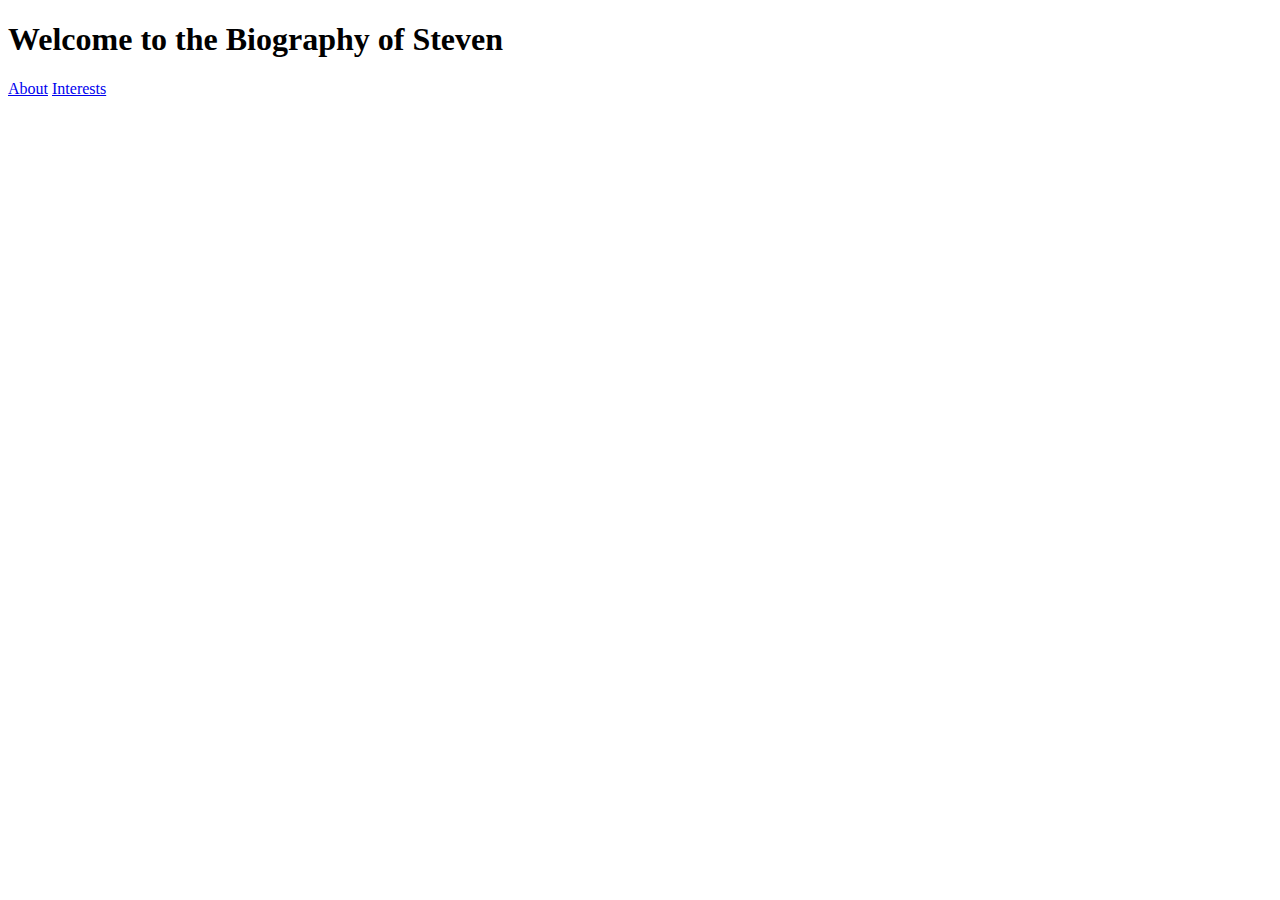
==== index.html @ 37e319eb "Initial commit" ====
<!DOCTYPE html>
<html lang="en">

<head>
    <meta charset="UFT-8">
    <title>My First Website</title>
</head>

<body>
    <h1>Welcome to the Biography of Steven</h1>

    <a href="about.html">About</a>
    <a href="interests.html">Interests</a>
</body </html>
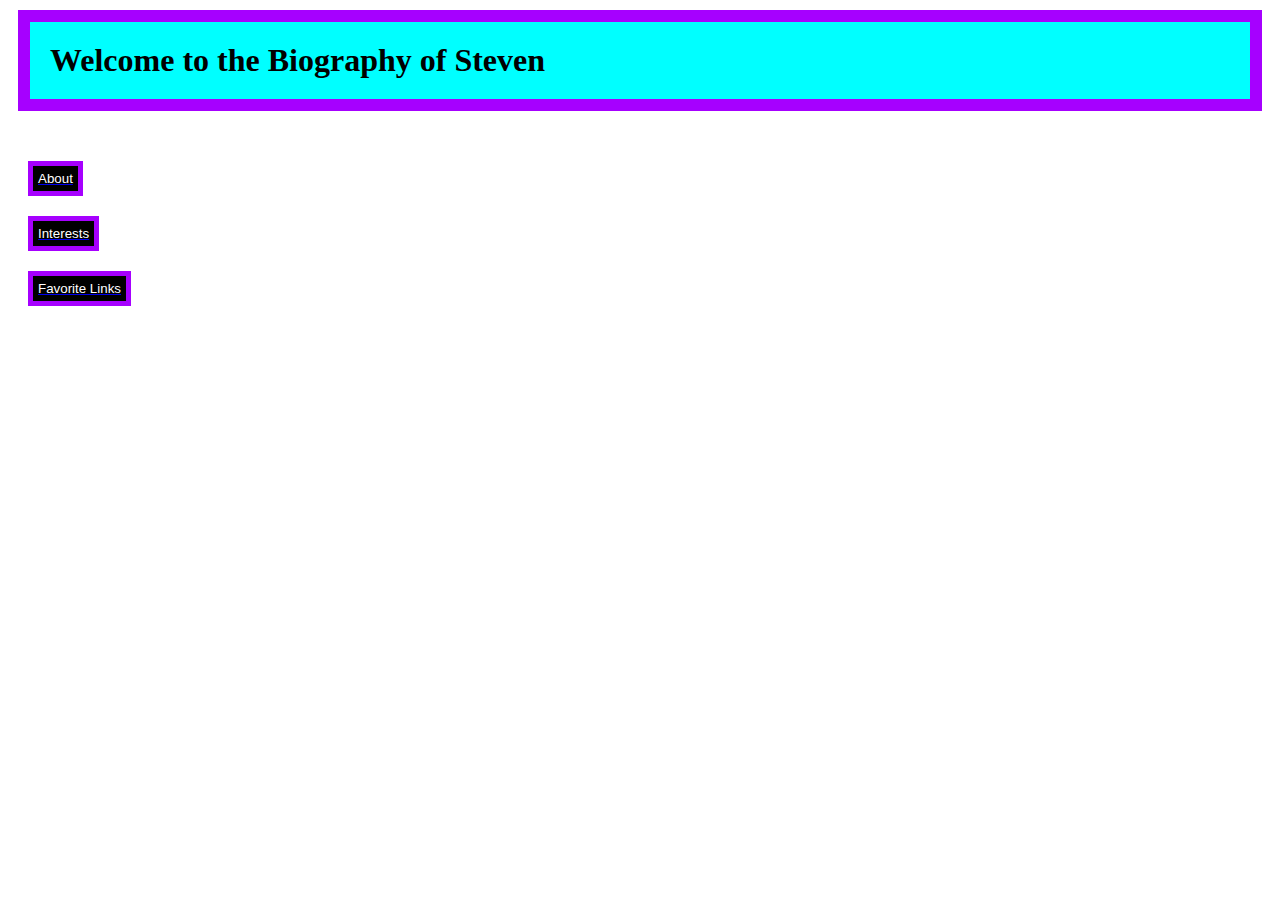
==== commit 3b36d716: "styling" ====
--- a/index.html
+++ b/index.html
@@ -4,11 +4,21 @@
 <head>
     <meta charset="UFT-8">
     <title>My First Website</title>
+    <link rel="stylesheet" href="css/index_style.css">
 </head>
 
 <body>
-    <h1>Welcome to the Biography of Steven</h1>
+    <h1 class="spacing">Welcome to the Biography of Steven</h1>
 
-    <a href="about.html">About</a>
-    <a href="interests.html">Interests</a>
-</body </html>+    <a href="about.html">
+        <button>About</button>
+    </a>
+    <a href="interests.html">
+        <button>Interests</button>
+    </a>
+    <a href="favorite_links.html">
+        <button>Favorite Links</button>
+    </a>
+</body>
+
+</html>--- a/css/index_style.css
+++ b/css/index_style.css
@@ -0,0 +1,26 @@
+.link
+{
+color:rgb(21, 37, 141); 
+
+}
+
+.spacing {
+  background-color:aqua;
+  padding: 20px ;
+  border: 12px solid rgb(166, 0, 255);
+  margin: 10px;
+  margin-bottom: 50px;
+  height: auto;
+  width: auto;
+}
+
+button {
+  display: grid;
+  background-color:rgb(0, 0, 0);
+  color:white;
+  padding: 5px ;
+  border: 5px solid rgb(166, 0, 255);
+  margin: 20px;
+  height: auto;
+  width: auto;
+}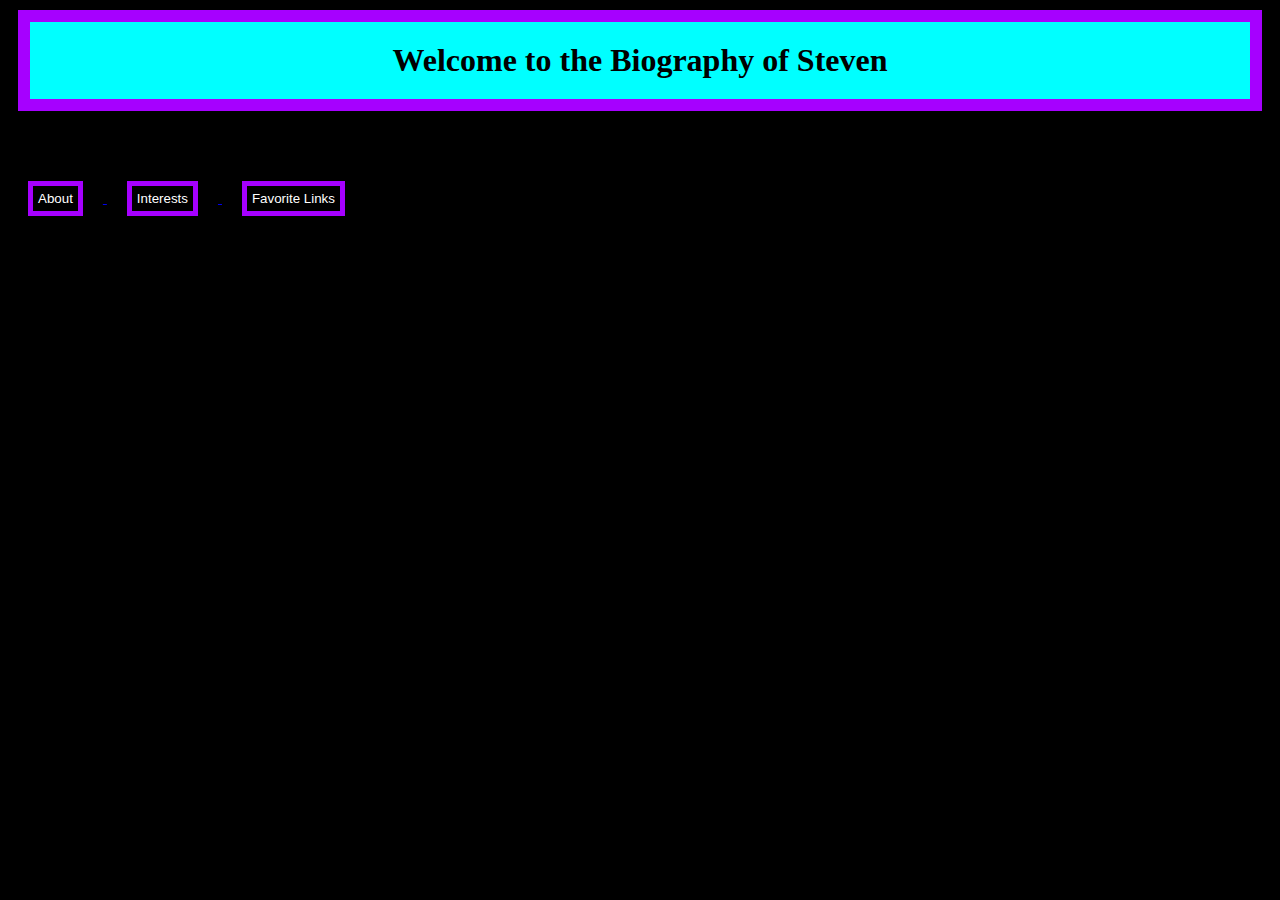
==== commit 83ee2173: "building buttons" ====
--- a/index.html
+++ b/index.html
@@ -5,20 +5,23 @@
     <meta charset="UFT-8">
     <title>My First Website</title>
     <link rel="stylesheet" href="css/index_style.css">
+    <link rel="stylesheet" href="https://cdnjs.cloudflare.com/ajax/libs/animate.css/4.1.1/animate.min.css"/>
 </head>
 
 <body>
     <h1 class="spacing">Welcome to the Biography of Steven</h1>
 
-    <a href="about.html">
-        <button>About</button>
-    </a>
-    <a href="interests.html">
-        <button>Interests</button>
-    </a>
-    <a href="favorite_links.html">
-        <button>Favorite Links</button>
-    </a>
+    <div>
+        <a href="about.html">
+        <button class="animate__animated animate__fadeInDown">About</button>
+        </a>
+        <a href="interests.html">
+        <button class="animate__animated animate__fadeInLeft">Interests</button>
+        </a>
+        <a href="favorite_links.html">
+        <button class="animate__animated animate__fadeInUp">Favorite Links</button>
+        </a>
+    </div>
 </body>
 
 </html>--- a/css/index_style.css
+++ b/css/index_style.css
@@ -1,3 +1,7 @@
+html {
+  background-color: black;
+}
+
 .link
 {
 color:rgb(21, 37, 141); 
@@ -5,6 +9,9 @@
 }
 
 .spacing {
+  display: flex;
+  justify-content:center;
+  align-items: center;
   background-color:aqua;
   padding: 20px ;
   border: 12px solid rgb(166, 0, 255);
@@ -15,7 +22,6 @@
 }
 
 button {
-  display: grid;
   background-color:rgb(0, 0, 0);
   color:white;
   padding: 5px ;
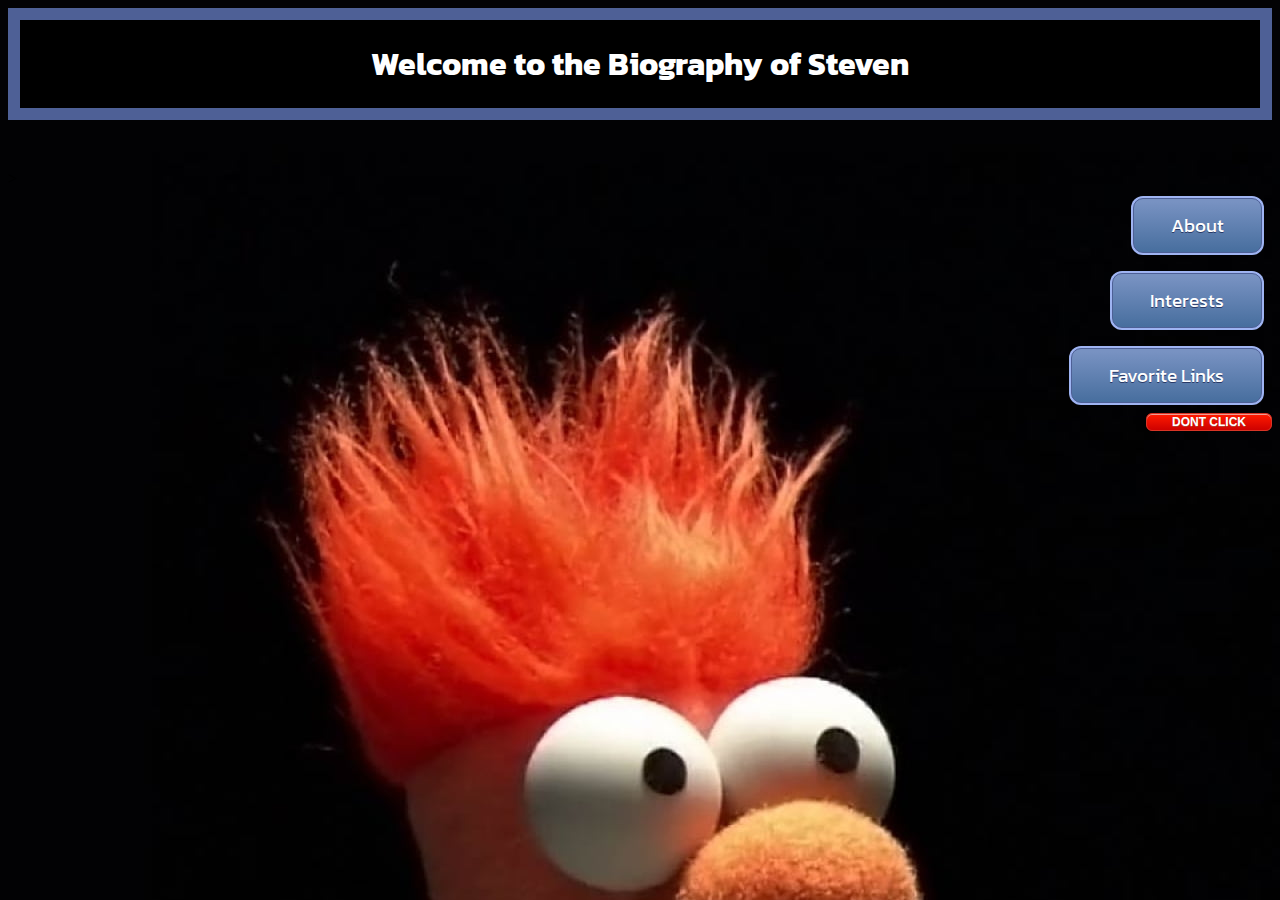
==== commit d4b20c06: "adding new pages" ====
--- a/index.html
+++ b/index.html
@@ -1,27 +1,33 @@
-<!DOCTYPE html>
-<html lang="en">
-
 <head>
-    <meta charset="UFT-8">
-    <title>My First Website</title>
-    <link rel="stylesheet" href="css/index_style.css">
-    <link rel="stylesheet" href="https://cdnjs.cloudflare.com/ajax/libs/animate.css/4.1.1/animate.min.css"/>
+  <meta charset="UFT-8">
+  <title>My First Website</title>
+  <link rel="preconnect" href="https://fonts.googleapis.com">
+  <link rel="preconnect" href="https://fonts.gstatic.com" crossorigin>
+  <link href="https://fonts.googleapis.com/css2?family=Kanit&display=swap" rel="stylesheet">
+  <link rel="stylesheet" href="css/index_style.css">
 </head>
 
 <body>
-    <h1 class="spacing">Welcome to the Biography of Steven</h1>
 
-    <div>
-        <a href="about.html">
-        <button class="animate__animated animate__fadeInDown">About</button>
-        </a>
-        <a href="interests.html">
-        <button class="animate__animated animate__fadeInLeft">Interests</button>
-        </a>
-        <a href="favorite_links.html">
-        <button class="animate__animated animate__fadeInUp">Favorite Links</button>
-        </a>
+  <h1 class="spacing">Welcome to the Biography of Steven</h1>
+
+  <!--buttons to other pages-->
+>   <div class="btn_positions">
+      <a href="about.html">
+        <button class="mybuttons">About</button>
+      </a>
+      <a href="interests.html">
+        <button class="mybuttons">Interests</button>
+      </a>
+      <a href="favorite_links.html">
+        <button class="mybuttons">Favorite Links</button>
+      </a>
     </div>
-</body>
+    <div class="dont_clickposition">
+      <a href="dont_click.html">
+        <button class="dont_clickbtn">DONT CLICK</button>
+      </a>
+    </div>
+  </body>
 
 </html>--- a/css/index_style.css
+++ b/css/index_style.css
@@ -1,32 +1,93 @@
 html {
-  background-color: black;
+  background-image: url("/images/meep1.jpg");
+  background-repeat: no-repeat;
+  background-size: cover; 
+  background-size: contain;
+  background-size: inline;
+  background-size: auto;
+ }
+ 
+ .link
+ {
+ color:rgb(21, 37, 141); 
+ }
+ 
+ h1 {
+  font-family: 'Kanit', sans-serif;
+  color: White;
+ }
+ .spacing {
+   display: flex;
+   justify-content:center;
+   align-items: center;
+   background-color:rgb(0, 0, 0);
+   padding: 20px ;
+   border: 12px solid #4e6096;
+   margin-bottom: 50px;
+   height: auto;
+   width: auto;
+ }
+ 
+ .btn_positions {
+  display: flex;
+  flex-direction: column;
+  align-items: flex-end;
 }
 
-.link
-{
-color:rgb(21, 37, 141); 
+.mybuttons {
+  box-shadow: 0px 0px 0px 2px #9fb4f2;
+	background:linear-gradient(to bottom, #7892c2 5%, #476e9e 100%);
+	background-color:#7892c2;
+	border-radius:10px;
+	border:1px solid #4e6096;
+	display:inline-block;
+	cursor:pointer;
+	color:#ffffff;
+	font-family: 'Kanit', sans-serif;
+	font-size:19px;
+	padding:12px 37px;
+  margin:10px;
+	text-decoration:none;
+	text-shadow:0px 1px 0px #283966;
 
 }
 
-.spacing {
-  display: flex;
-  justify-content:center;
-  align-items: center;
-  background-color:aqua;
-  padding: 20px ;
-  border: 12px solid rgb(166, 0, 255);
-  margin: 10px;
-  margin-bottom: 50px;
-  height: auto;
-  width: auto;
+ .mybuttons:hover {
+background:linear-gradient(to bottom, #467e9e, 5%, #7892c2 100%);
+background-color:#467e9e;
+ }
+
+ .mybuttons:active {
+  position: relative;
+  top: 1px;
+ }
+
+ .dont_clickbtn {
+  box-shadow:inset 0px 1px 0px 0px #f29c93;
+	background:linear-gradient(to bottom, #fe1a00 5%, #ce0100 100%);
+	background-color:#fe1a00;
+	border-radius:6px;
+	border:1px solid #d83526;
+	cursor:pointer;
+	color:#ffffff;
+	font-family:Arial;
+	font-size:12px;
+	font-weight:bold;
+	padding:1px 25px;
+	text-decoration:none;
+	text-shadow:0px 1px 0px #b23e35;
+
 }
 
-button {
-  background-color:rgb(0, 0, 0);
-  color:white;
-  padding: 5px ;
-  border: 5px solid rgb(166, 0, 255);
-  margin: 20px;
-  height: auto;
-  width: auto;
+.dont_clickposition {
+  display:flex;
+  justify-content: flex-end;
+
+.dont_clickbtn:hover {
+	background:linear-gradient(to bottom, #ce0100 5%, #fe1a00 100%);
+	background-color:#ce0100;
+}
+.dont_clickbtn:active {
+	position:relative;
+	top:1px;
 }